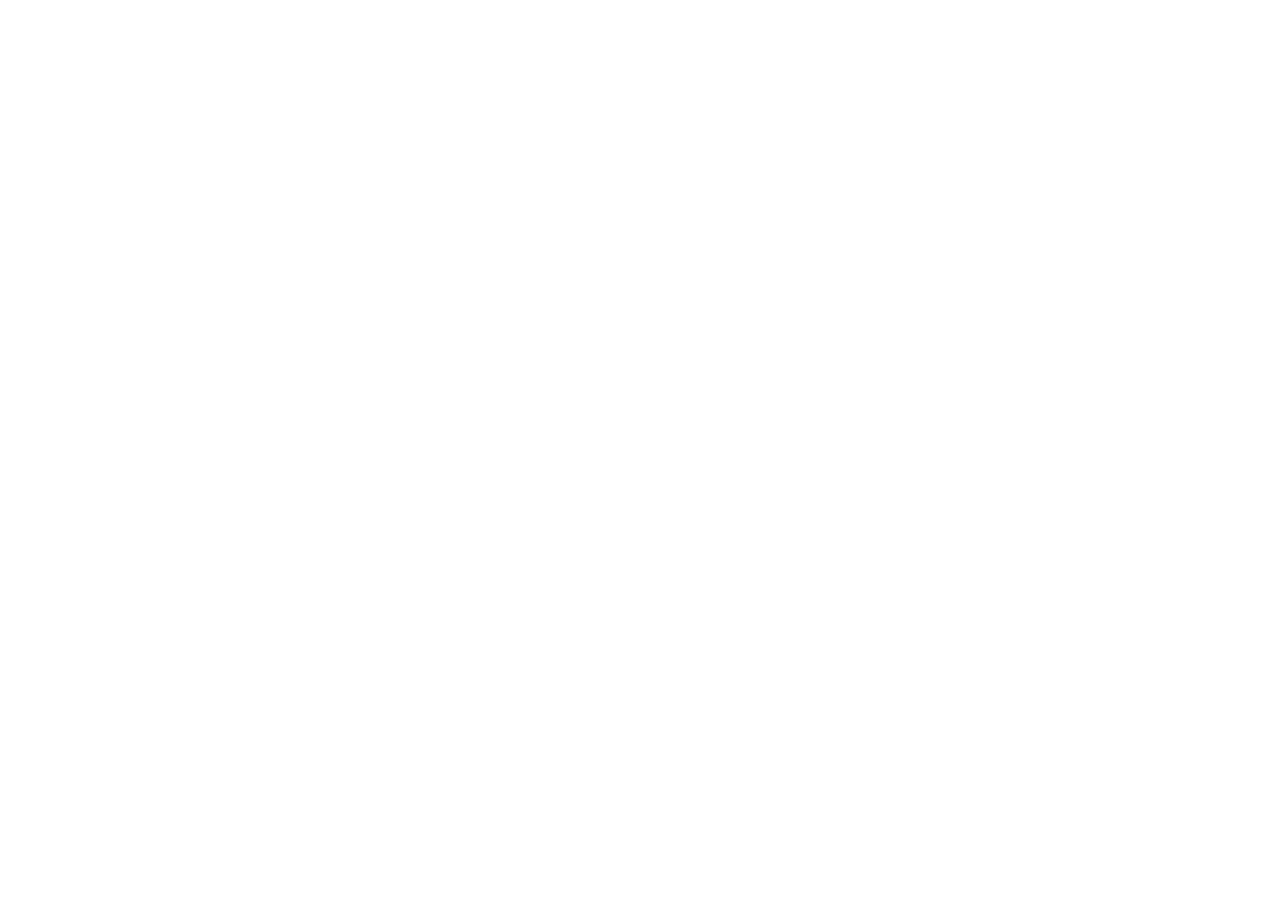
==== border-outline/index.html @ c8d4538e "commit inicial sobre border e outline" ====
<!DOCTYPE html>
<html lang="en">
<head>
    <meta charset="UTF-8">
    <meta http-equiv="X-UA-Compatible" content="IE=edge">
    <meta name="viewport" content="width=device-width, initial-scale=1.0">
    <link rel="stylesheet" href="style.css">
    <title>Estudo Border e Outline</title>
</head>
<body>
    
</body>
</html>
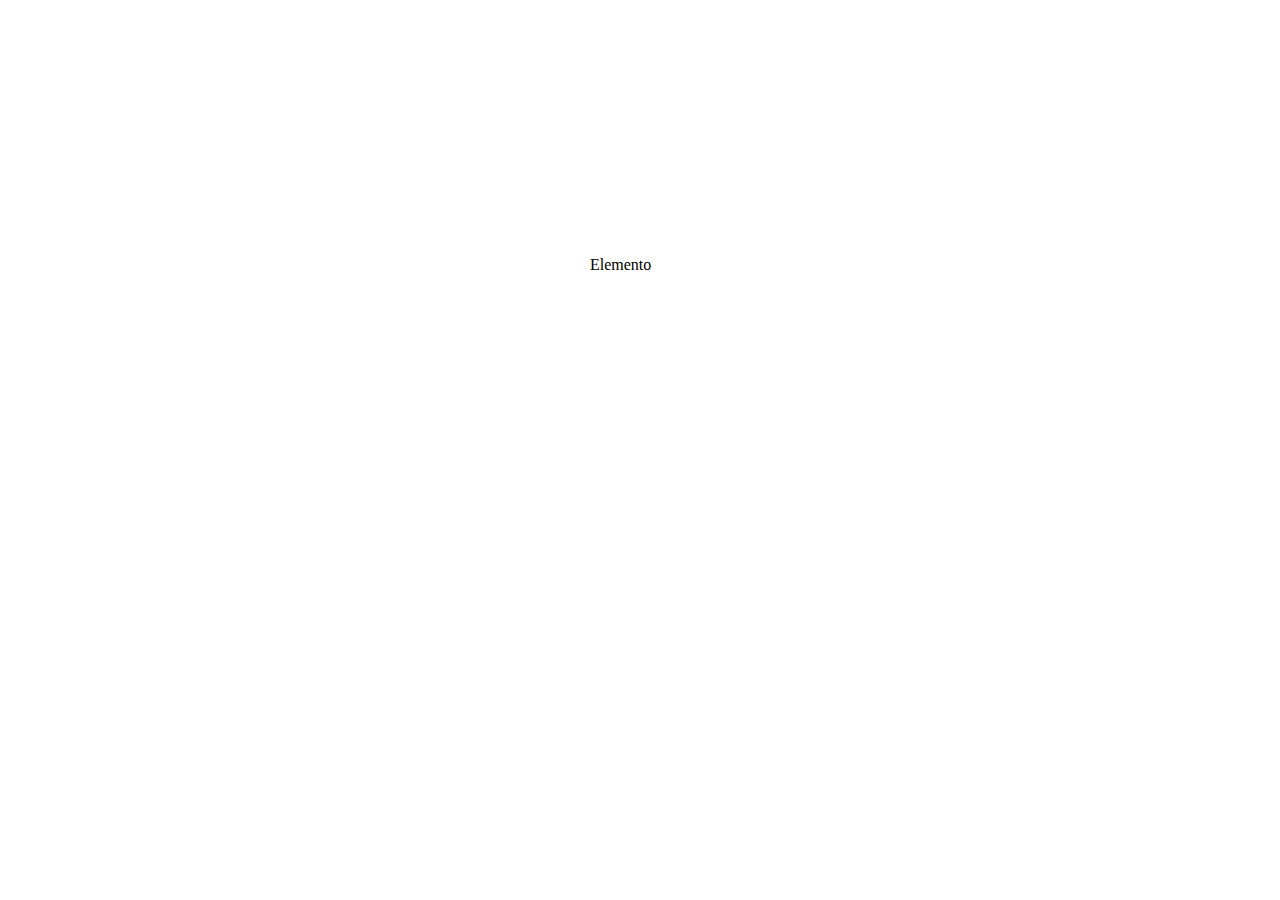
==== commit a318c1ea: "alimentando os arquivos index.html, style.css e explicacoes.md" ====
--- a/border-outline/index.html
+++ b/border-outline/index.html
@@ -8,6 +8,6 @@
     <title>Estudo Border e Outline</title>
 </head>
 <body>
-    
+    <div>Elemento</div>
 </body>
 </html>--- a/border-outline/style.css
+++ b/border-outline/style.css
@@ -0,0 +1,11 @@
+*{
+    margin: 0;
+}
+
+div, section {
+    width: 100px;
+    height: 100px;
+    margin: 20% auto;
+
+    
+}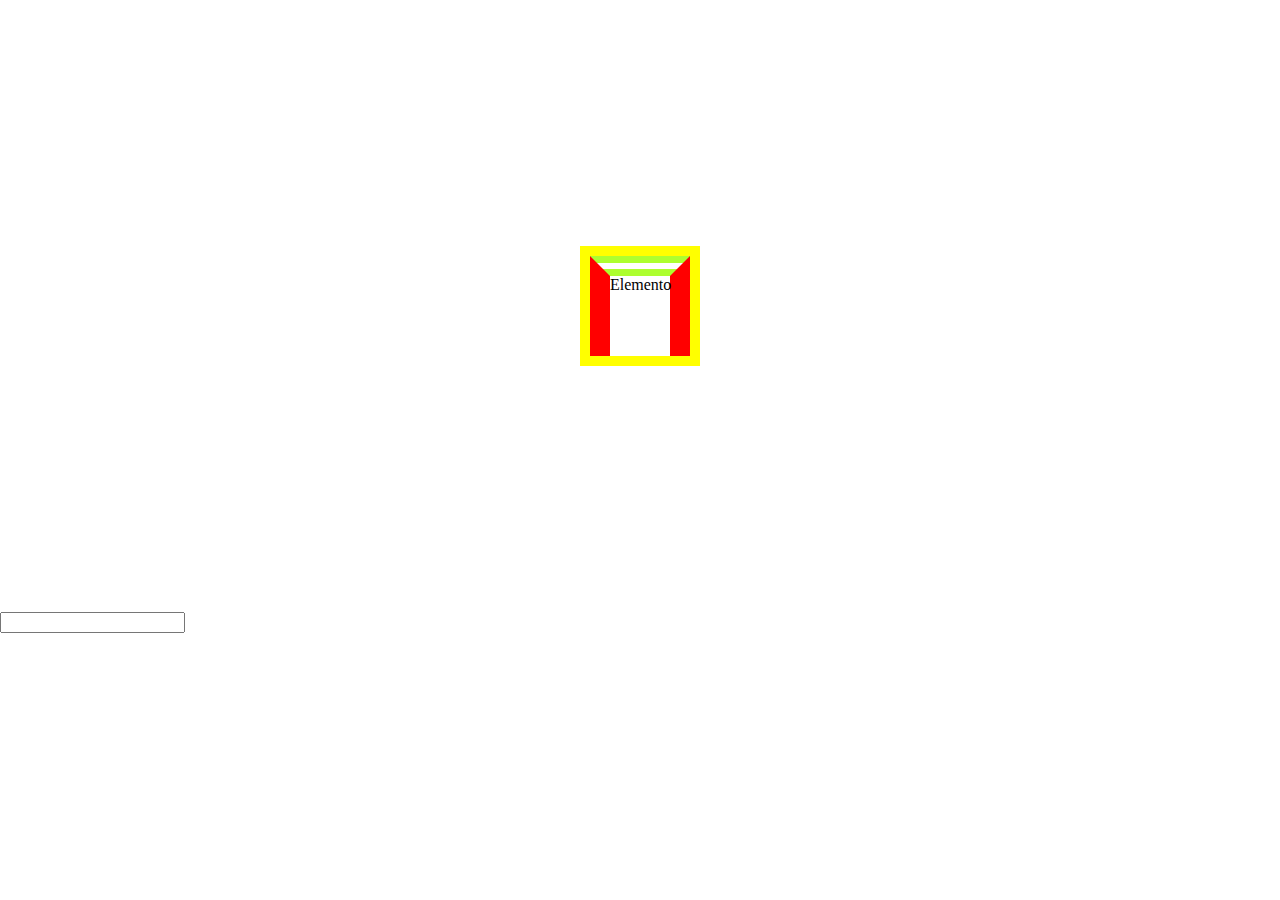
==== commit bb965351: "adicionando outline e finalizando o estudo sobre border e outline" ====
--- a/border-outline/index.html
+++ b/border-outline/index.html
@@ -9,5 +9,7 @@
 </head>
 <body>
     <div>Elemento</div>
+
+    <input type="text">
 </body>
 </html>--- a/border-outline/style.css
+++ b/border-outline/style.css
@@ -1,5 +1,6 @@
 *{
     margin: 0;
+    box-sizing: border-box;
 }
 
 div, section {
@@ -7,5 +8,9 @@
     height: 100px;
     margin: 20% auto;
 
-    
+    border: 20px solid red;
+    border-top: 20px double greenyellow;
+    border-bottom: none;
+
+    outline: yellow solid 10px;
 }